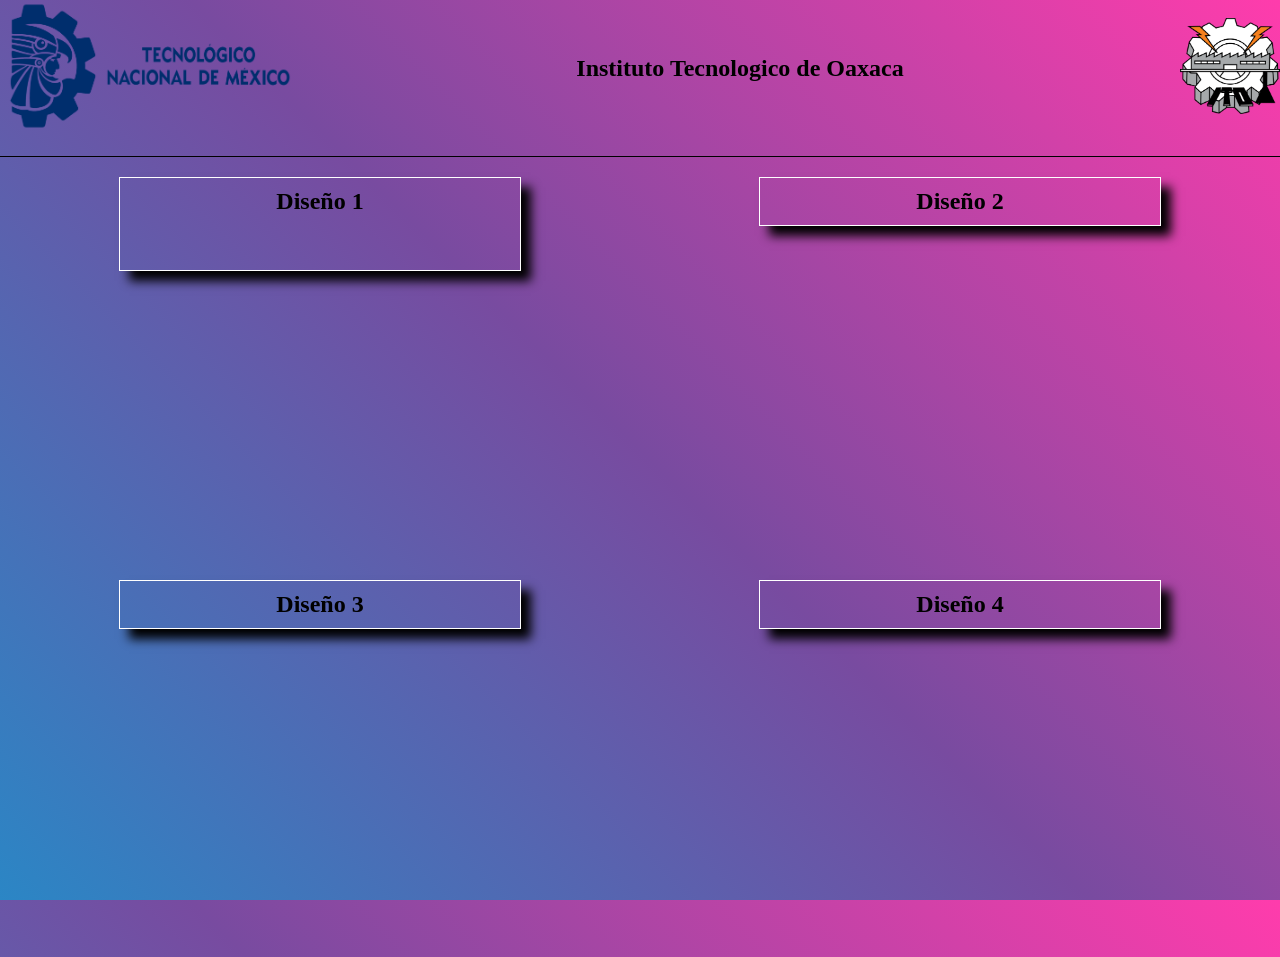
==== miguellescasjorgesebastian.io/index.html @ 305afd25 "modificacion carpeta" ====
<!DOCTYPE html>
<!DOCTYPE html>
<html lang="en">
<head>
    <meta charset="UTF-8">
    <meta http-equiv="X-UA-Compatible" content="IE=edge">
    <meta name="viewport" content="width=device-width, initial-scale=1.0">
    <title>Presentacion</title>
    <link rel="stylesheet" href="css/style-home.css">
</head>
<body>
    <header class="head-contenedor">
        <div class="logo">
            <img src="img/Logo-TecNM.png" alt="" class="logo1">
        </div>
        <div class="titulo">
            <h2>Instituto Tecnologico de Oaxaca</h2>
        </div>
        <div class="logo">
            <img src="img/logo1.png" alt="" class="logo2">
        </div>
    </header>
    <main class="contenedor-principal">
        <a href="index-diseño1.html">
        <section class="diseño1-contenedor">
            <h1>Diseño 1</h1>
             <img src="img/diseño 1.png" alt="" class="ejemplo1">
        </section>
        </a>
        <a href="index-diseño2.html">
            <section class="diseño1-contenedor">
                <h1>Diseño 2</h1>
                <img src="img/diseño2.png" alt="" class="ejemplo">
            </section>
        </a>
        <a href="index-diseño3.html">
            <section class="diseño1-contenedor">
                <h1>Diseño 3</h1>
                <img src="img/diseño3.png" alt="" class="ejemplo">
            </section>
        </a>
        <a href="index-diseño4.html">
            <section class="diseño1-contenedor">
                <h1>Diseño 4</h1>
                <img src="img/diseño4.png" alt="" class="ejemplo">
            </section>
        </a>
    </main>
</body>
</html>
---- miguellescasjorgesebastian.io/css/style-home.css ----
*{
    padding: 0;
    margin: 0;
    box-sizing: border-box;
}
body{
    background-color: #FF3CAC;
    background-image: linear-gradient(225deg, #FF3CAC 0%, #784BA0 50%, #2B86C5 100%);
    height: 100vh;
}
.head-contenedor{
    display: flex;
    justify-content: space-between;
    align-items: center;
    padding-bottom: 20px;
    border-bottom: 1px solid black;
}
a{
    color: black;
    text-decoration: none;
}
.logo1{
    width: 300px;
}
.logo2{
    width: 100px;
}
.contenedor-principal{
    padding: 20px 0;
    display: flex;
    justify-content: space-around;
    align-items: flex-start;
    flex-wrap: wrap;
    height: 800px;
}
.diseño1-contenedor{
    display: flex;
    text-align: center;
    justify-content: center;
    flex-direction: column;
    padding: 10px 50px;
    border: 1px solid white;
    box-shadow: 10px 10px 10px  black;
    margin: 0 40px;
}
.ejemplo{
    width: 300px;
}
.ejemplo1{
    width: 300px;
    padding-bottom: 45px;
}
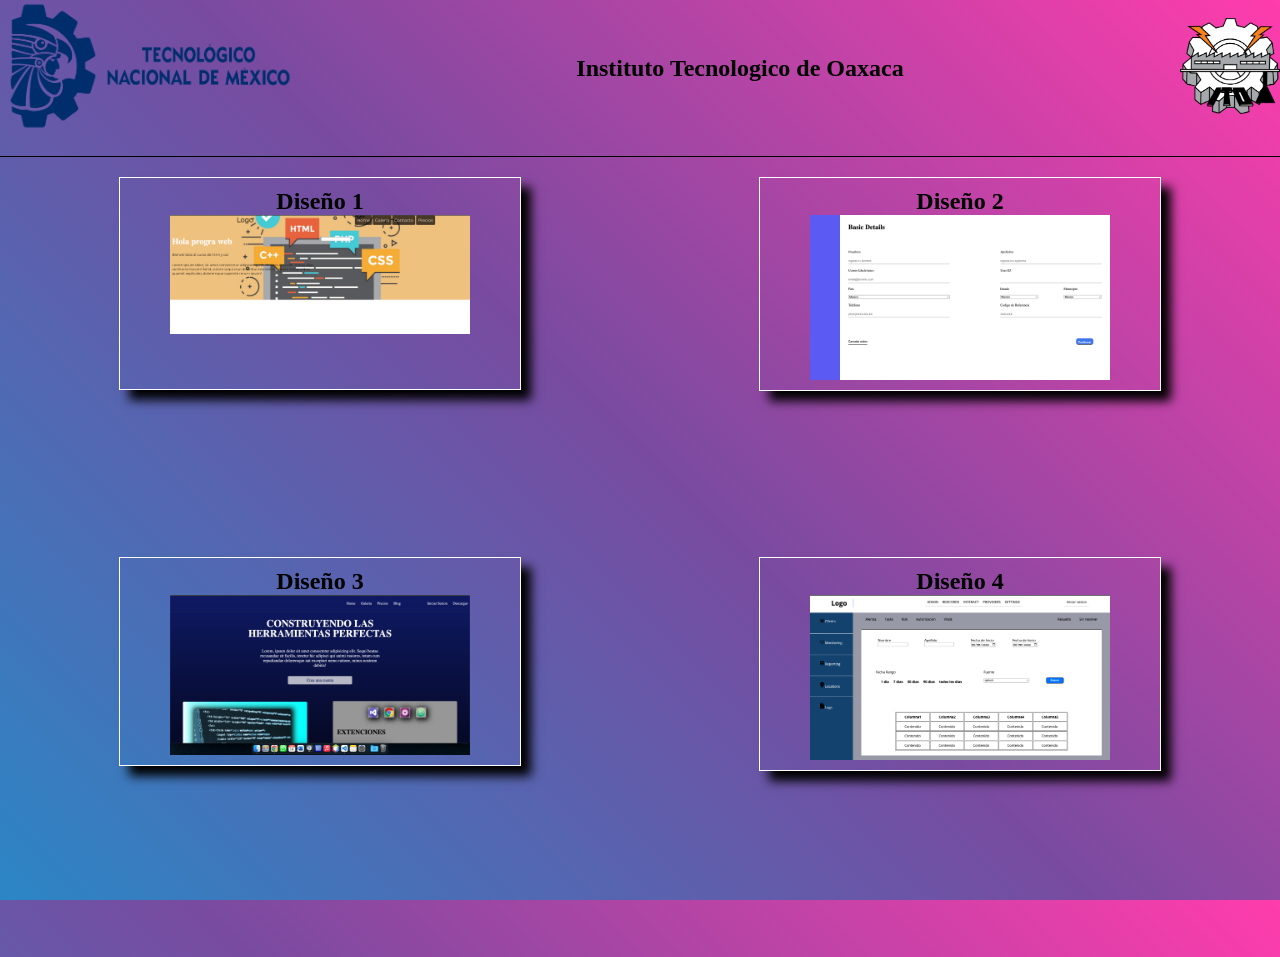
==== commit 84791c14: "ajustes" ====
--- a/miguellescasjorgesebastian.io/index.html
+++ b/miguellescasjorgesebastian.io/index.html
@@ -21,28 +21,28 @@
         </div>
     </header>
     <main class="contenedor-principal">
-        <a href="index-diseño1.html">
+        <a href="index-diseno1.html">
         <section class="diseño1-contenedor">
             <h1>Diseño 1</h1>
-             <img src="img/diseño 1.png" alt="" class="ejemplo1">
+             <img src="img/diseno 1.png" alt="" class="ejemplo1">
         </section>
         </a>
-        <a href="index-diseño2.html">
+        <a href="index-diseno2.html">
             <section class="diseño1-contenedor">
                 <h1>Diseño 2</h1>
-                <img src="img/diseño2.png" alt="" class="ejemplo">
+                <img src="img/diseno2.png" alt="" class="ejemplo">
             </section>
         </a>
-        <a href="index-diseño3.html">
+        <a href="index-diseno3.html">
             <section class="diseño1-contenedor">
                 <h1>Diseño 3</h1>
-                <img src="img/diseño3.png" alt="" class="ejemplo">
+                <img src="img/diseno3.png" alt="" class="ejemplo">
             </section>
         </a>
-        <a href="index-diseño4.html">
+        <a href="index-diseno4.html">
             <section class="diseño1-contenedor">
                 <h1>Diseño 4</h1>
-                <img src="img/diseño4.png" alt="" class="ejemplo">
+                <img src="img/diseno4.png" alt="" class="ejemplo">
             </section>
         </a>
     </main>
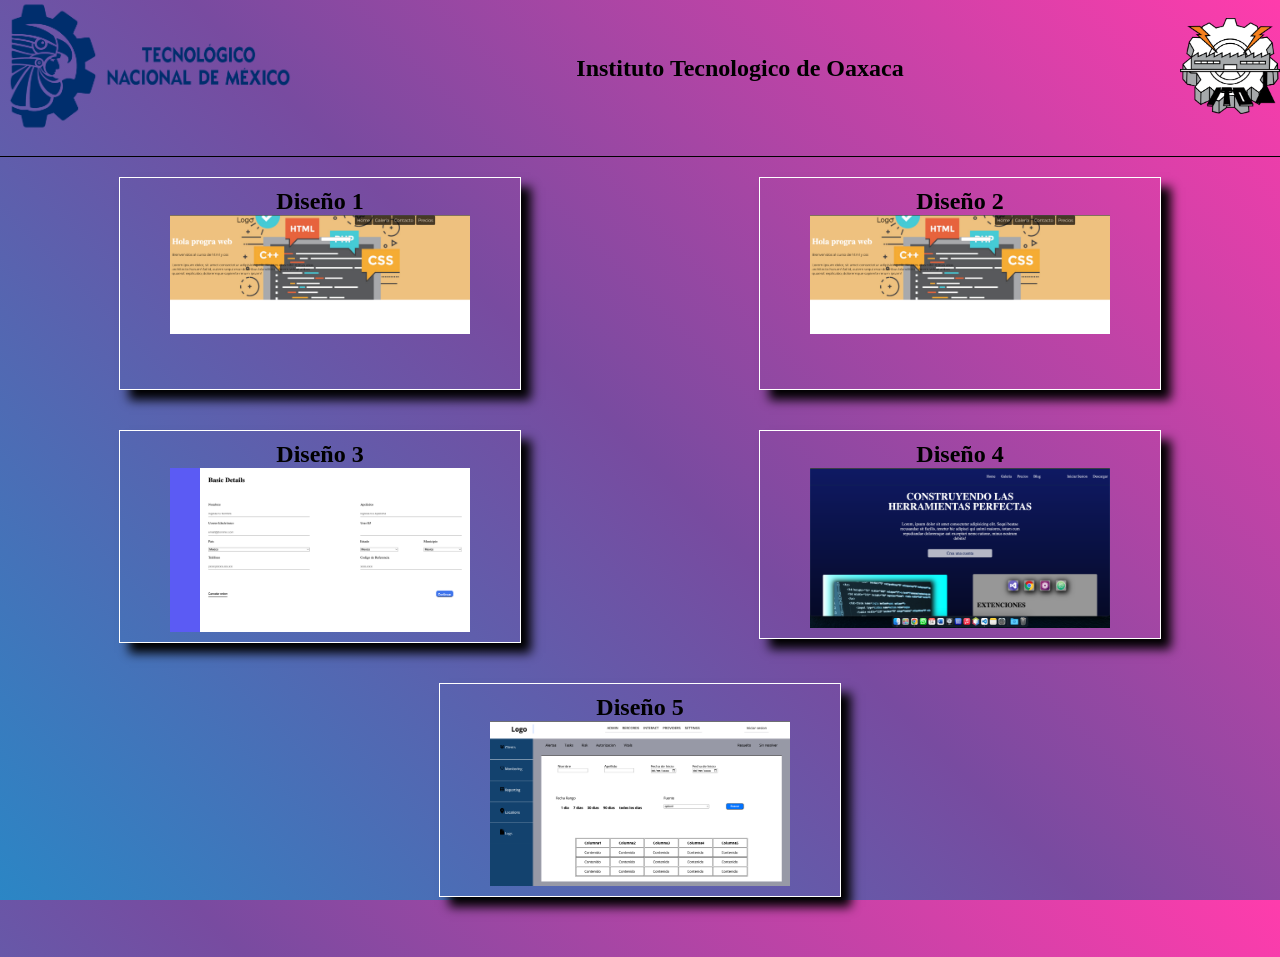
==== commit 21a59cc8: "ajustes" ====
--- a/miguellescasjorgesebastian.io/index.html
+++ b/miguellescasjorgesebastian.io/index.html
@@ -21,27 +21,33 @@
         </div>
     </header>
     <main class="contenedor-principal">
-        <a href="index-diseno1.html">
+        <a href="index-1.html">
         <section class="diseño1-contenedor">
             <h1>Diseño 1</h1>
              <img src="img/diseno 1.png" alt="" class="ejemplo1">
         </section>
         </a>
+        <a href="index-diseno1.html">
+            <section class="diseño1-contenedor">
+                <h1>Diseño 2</h1>
+                 <img src="img/diseno 1.png" alt="" class="ejemplo1">
+            </section>
+        </a>
         <a href="index-diseno2.html">
             <section class="diseño1-contenedor">
-                <h1>Diseño 2</h1>
+                <h1>Diseño 3</h1>
                 <img src="img/diseno2.png" alt="" class="ejemplo">
             </section>
         </a>
         <a href="index-diseno3.html">
             <section class="diseño1-contenedor">
-                <h1>Diseño 3</h1>
+                <h1>Diseño 4</h1>
                 <img src="img/diseno3.png" alt="" class="ejemplo">
             </section>
         </a>
         <a href="index-diseno4.html">
             <section class="diseño1-contenedor">
-                <h1>Diseño 4</h1>
+                <h1>Diseño 5</h1>
                 <img src="img/diseno4.png" alt="" class="ejemplo">
             </section>
         </a>
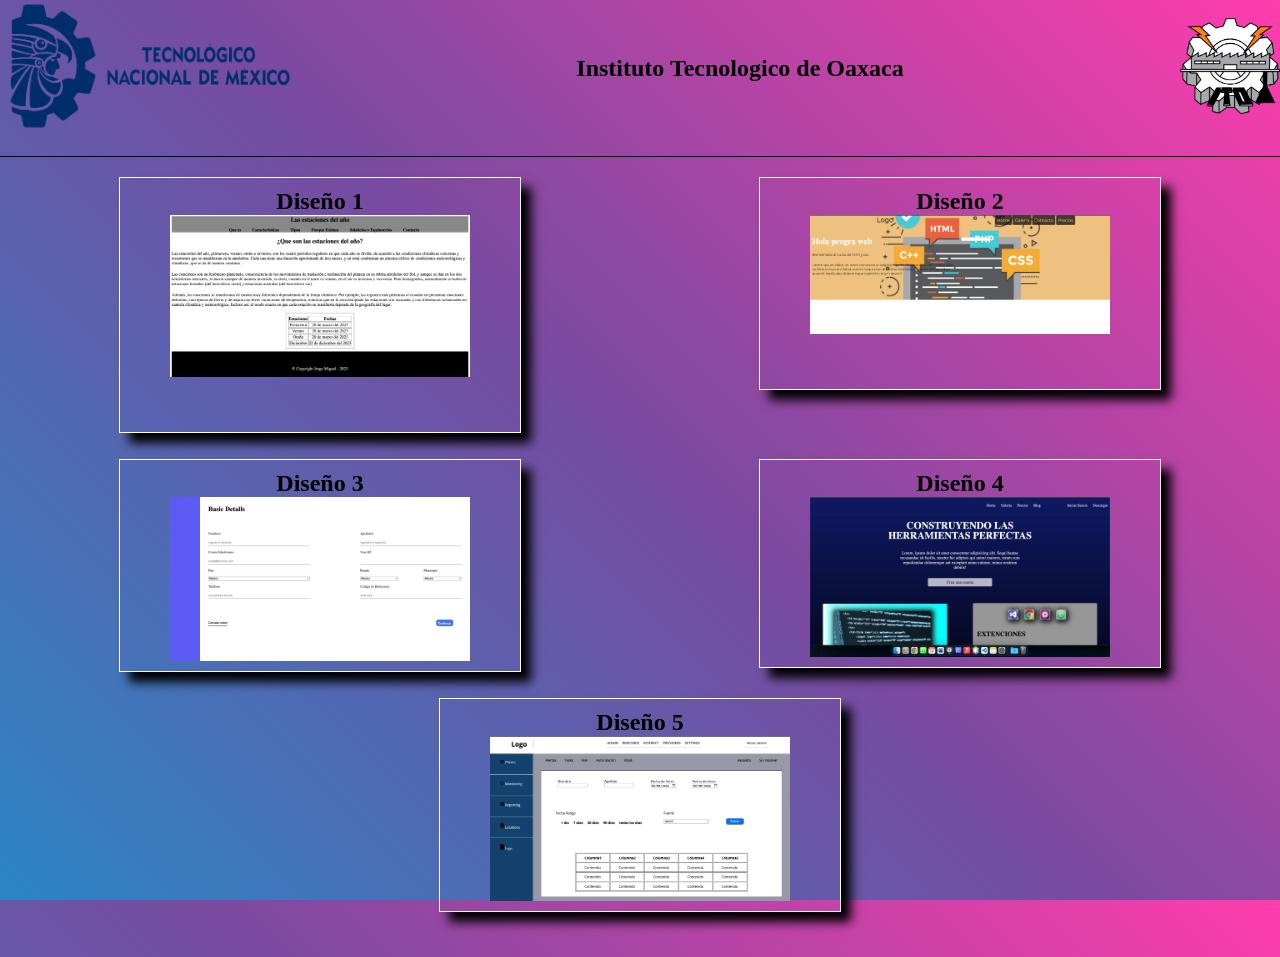
==== commit 2d63a9ed: "ajustes" ====
--- a/miguellescasjorgesebastian.io/index.html
+++ b/miguellescasjorgesebastian.io/index.html
@@ -24,7 +24,7 @@
         <a href="index-1.html">
         <section class="diseño1-contenedor">
             <h1>Diseño 1</h1>
-             <img src="img/diseno 1.png" alt="" class="ejemplo1">
+             <img src="img/diseno.png" alt="" class="ejemplo1">
         </section>
         </a>
         <a href="index-diseno1.html">
